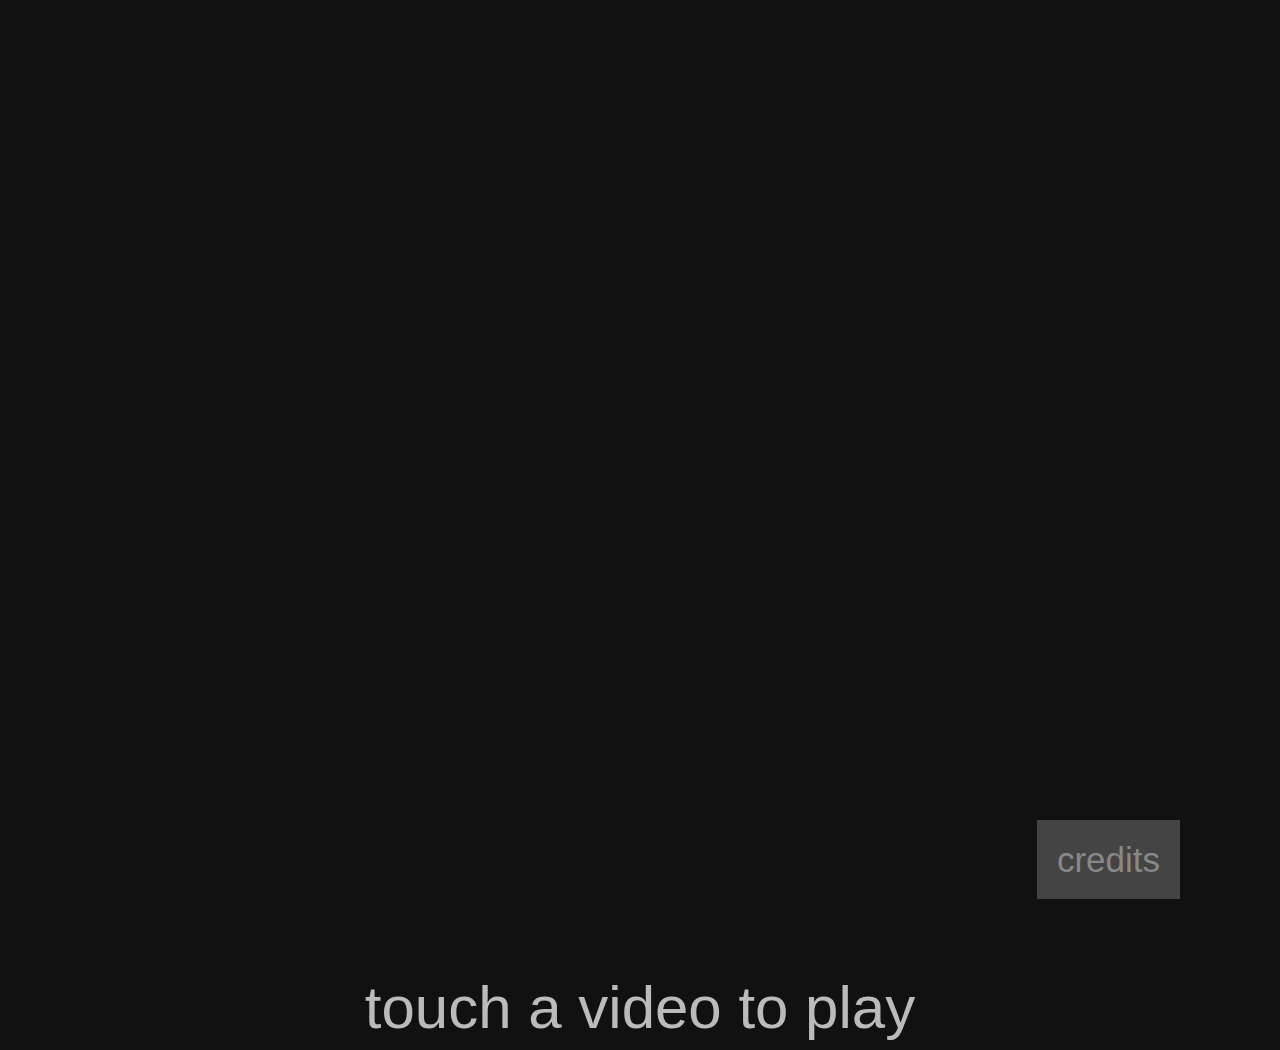
==== index.htm @ b203b6e8 "new files names for island branch" ====
<!DOCTYPE html>
<html style="background-color: #111;"> <!-- style call necessary to prevent white flash during transition. ugly, i know. -->
	<head>
		<title>Touch-o-matic v.0.1!</title>

		<!-- jquery, and the javascript for transitions -->
		<script type="text/javascript" src="js/jquery-1.6.4.min.js"></script>
		<script type="text/javascript" src="js/touchomatic.js"></script>
		
		<link rel="stylesheet" href="css/style.css" type="text/css" media="screen" />
		
		<!-- to keep people from changing the viewport scale, may remove this later -->
		<meta name="viewport" content="width=device-width, user-scalable=no, initial-scale=1.0, minimum-scale=1.0, maximum-scale=1.0" />
	</head>

	<body>
	<div class="wrap">


	<!-- use class 'four' for 4 image-wide index, 'five' for 5. simple. -->
	<ul class="four">
		<li>
			<a href="player.htm" class="trigger">
			<video autoplay="autoplay" loop="loop" width="300" height="870">
				<source src="videos/button_mammaldiscovery.ogv" type="video/ogg">
			</video>
			</a>
		</li>

		<li>
			<a href="player2.htm" class="trigger">
			<video autoplay="autoplay" loop="loop" width="300" height="870">
				<source src="videos/button_watersheds.ogv" type="video/ogg">
			</video>
			</a>
		</li>
		
		<li>
			<a href="player3.htm" class="trigger">
			<video autoplay="autoplay" loop="loop" width="300" height="870">
				<source src="videos/button_madagascar.ogv" type="video/ogg" />
			</video>
			</a>
		</li>

		<li>
			<a href="player4.htm" class="trigger">
			<video autoplay="autoplay" loop="loop" width="300" height="870">
				<source src="videos/button_islandsevolution.ogv" type="video/ogg" />
			</video>
			</a>
		</li>

		<li>
			<a href="player5.htm" class="trigger">
			<video autoplay="autoplay" loop="loop" width="300" height="870">
				<source src="videos/button_mcc.ogv" type="video/ogg" />
			</video>
			</a>
		</li>
	</ul>

	</div><!-- end wrap -->
	
	<div class="help">touch a video to play</div>
	
	<div class="credits"><a href="credits.htm">credits</a></div>
	
	</body>

</html>
---- css/style.css ----
body {
	background-color: #111;
}

a {
	text-decoration: none;
}

.wrap {	
	width: 1850px;
	height: 880px;
	background-color: #111;
	margin: auto;
	padding-top: 50px;
}



ul {
	list-style-type: none;
	margin:0;
	padding: 0;
	width: 100%;
}

li {
	display: inline;
}

.four li {
	padding: 33px;
}

.help {
	margin-top: 35px;
	font-size: 60px;
	font-family: "Franklin Gothic Demi", Helvetica, Arial;
	color: #bbb;
	text-align: center;
}

.credits {
	position: absolute;
	bottom: 20px; /* this needs to be the same value as the padding in '.credits a' */
	right: 100px;
}

.credits a {
	font-family: "Franklin Gothic Demi", Helvetica, Arial;
	font-size: 35px;
	color: #888;
	background: #444;
	text-decoration: none;
	padding: 20px;
}
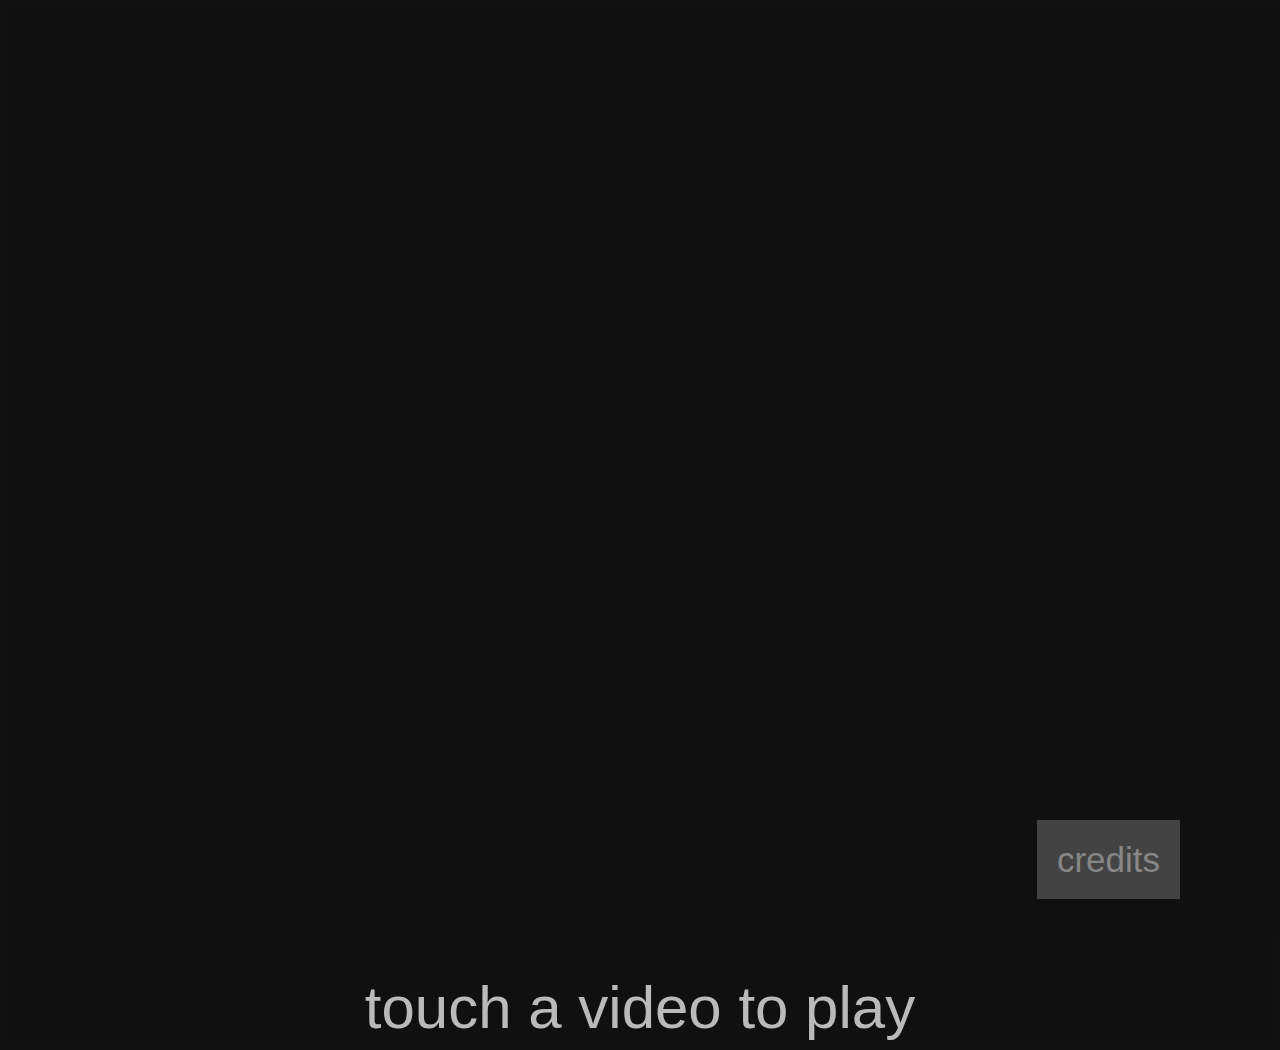
==== commit 45dca0a8: "new filenames for reefs branch" ====
--- a/index.htm
+++ b/index.htm
@@ -22,7 +22,7 @@
 		<li>
 			<a href="player.htm" class="trigger">
 			<video autoplay="autoplay" loop="loop" width="300" height="870">
-				<source src="videos/button_mammaldiscovery.ogv" type="video/ogg">
+				<source src="videos/reefs-button-reefvalue-wide.ogv" type="video/ogg">
 			</video>
 			</a>
 		</li>
@@ -30,7 +30,7 @@
 		<li>
 			<a href="player2.htm" class="trigger">
 			<video autoplay="autoplay" loop="loop" width="300" height="870">
-				<source src="videos/button_watersheds.ogv" type="video/ogg">
+				<source src="videos/reefs-button-collectingforconservation-wide.ogv" type="video/ogg">
 			</video>
 			</a>
 		</li>
@@ -38,7 +38,7 @@
 		<li>
 			<a href="player3.htm" class="trigger">
 			<video autoplay="autoplay" loop="loop" width="300" height="870">
-				<source src="videos/button_madagascar.ogv" type="video/ogg" />
+				<source src="videos/reefs-button-acidification-wide.ogv" type="video/ogg" />
 			</video>
 			</a>
 		</li>
@@ -46,18 +46,11 @@
 		<li>
 			<a href="player4.htm" class="trigger">
 			<video autoplay="autoplay" loop="loop" width="300" height="870">
-				<source src="videos/button_islandsevolution.ogv" type="video/ogg" />
+				<source src="videos/reefs-button-coralbleaching.ogv" type="video/ogg" />
 			</video>
 			</a>
 		</li>
 
-		<li>
-			<a href="player5.htm" class="trigger">
-			<video autoplay="autoplay" loop="loop" width="300" height="870">
-				<source src="videos/button_mcc.ogv" type="video/ogg" />
-			</video>
-			</a>
-		</li>
 	</ul>
 
 	</div><!-- end wrap -->
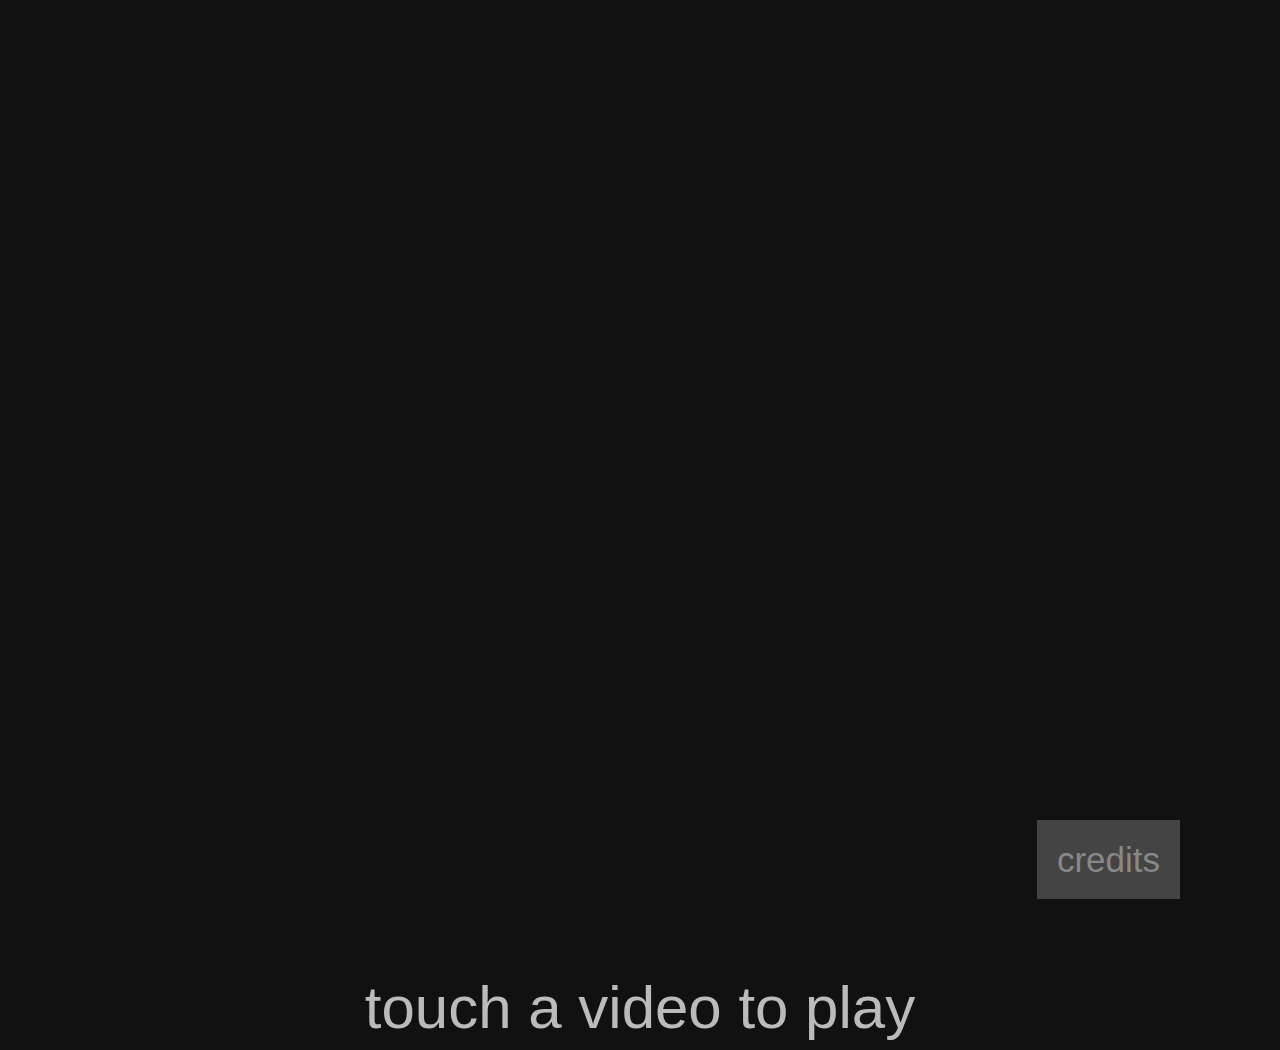
==== commit b81bc60e: "updated files names for communities branch" ====
--- a/index.htm
+++ b/index.htm
@@ -22,7 +22,7 @@
 		<li>
 			<a href="player.htm" class="trigger">
 			<video autoplay="autoplay" loop="loop" width="300" height="870">
-				<source src="videos/reefs-button-reefvalue-wide.ogv" type="video/ogg">
+				<source src="videos/communities-button-wari.ogv" type="video/ogg">
 			</video>
 			</a>
 		</li>
@@ -30,7 +30,7 @@
 		<li>
 			<a href="player2.htm" class="trigger">
 			<video autoplay="autoplay" loop="loop" width="300" height="870">
-				<source src="videos/reefs-button-collectingforconservation-wide.ogv" type="video/ogg">
+				<source src="videos/communities-button-lawns.ogv" type="video/ogg">
 			</video>
 			</a>
 		</li>
@@ -38,7 +38,7 @@
 		<li>
 			<a href="player3.htm" class="trigger">
 			<video autoplay="autoplay" loop="loop" width="300" height="870">
-				<source src="videos/reefs-button-acidification-wide.ogv" type="video/ogg" />
+				<source src="videos/communities-button-foodculture.ogv" type="video/ogg" />
 			</video>
 			</a>
 		</li>
@@ -46,11 +46,18 @@
 		<li>
 			<a href="player4.htm" class="trigger">
 			<video autoplay="autoplay" loop="loop" width="300" height="870">
-				<source src="videos/reefs-button-coralbleaching.ogv" type="video/ogg" />
+				<source src="videos/communities-button-chicago-climate-change.ogv" type="video/ogg" />
 			</video>
 			</a>
 		</li>
 
+		<li>
+			<a href="player5.htm" class="trigger">
+			<video autoplay="autoplay" loop="loop" width="300" height="870">
+				<source src="videos/communities-button-volunteerculture.ogv" type="video/ogg" />
+			</video>
+			</a>
+		</li>
 	</ul>
 
 	</div><!-- end wrap -->
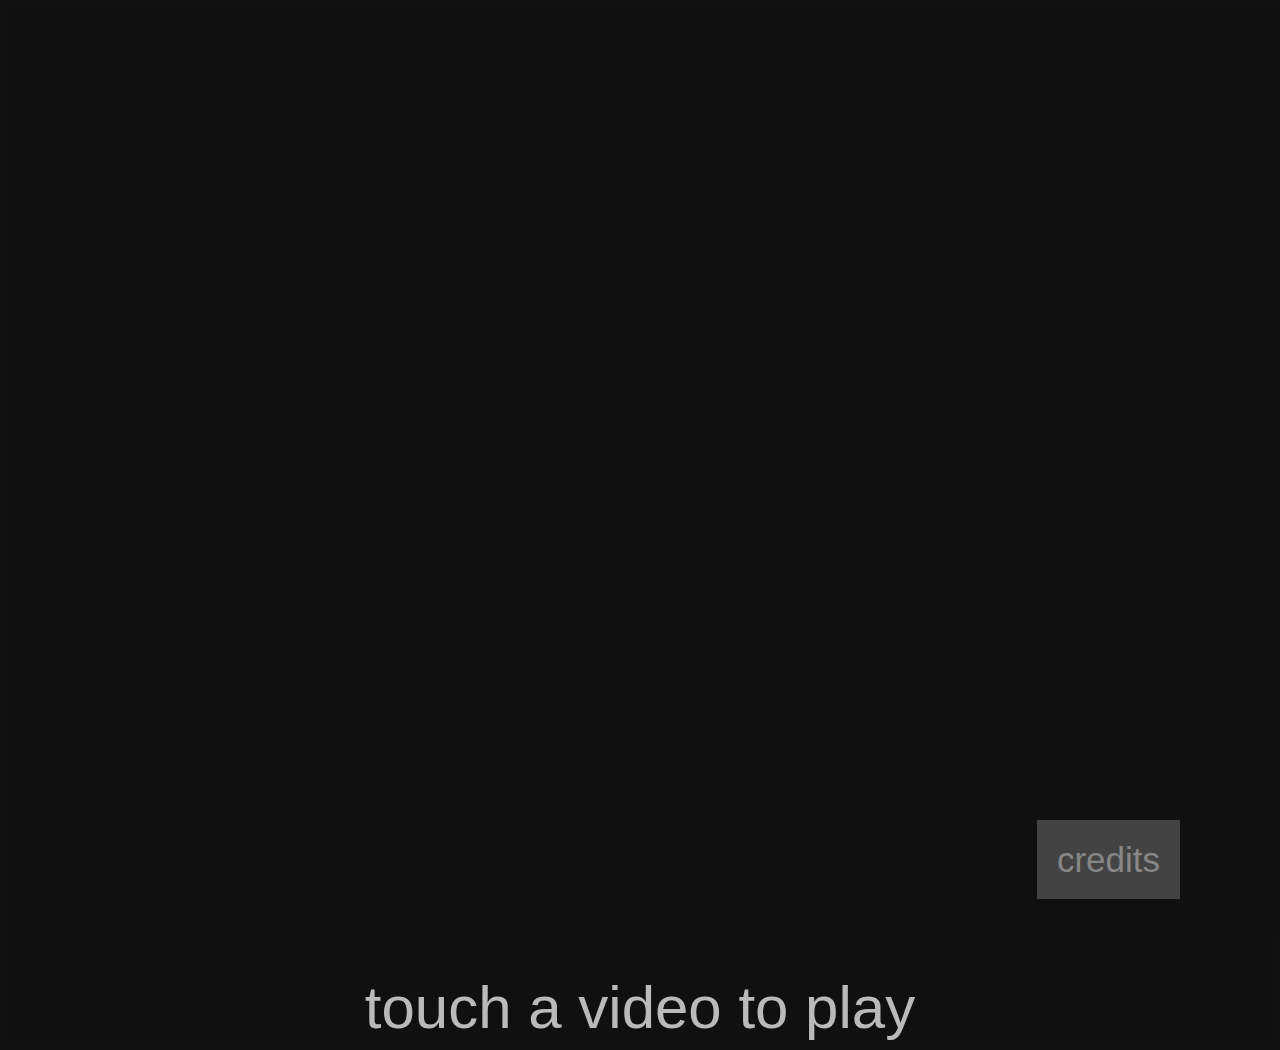
==== commit f9ae02fc: "adjusted running time for videos on islands branch" ====
--- a/index.htm
+++ b/index.htm
@@ -22,7 +22,7 @@
 		<li>
 			<a href="player.htm" class="trigger">
 			<video autoplay="autoplay" loop="loop" width="300" height="870">
-				<source src="videos/communities-button-wari.ogv" type="video/ogg">
+				<source src="videos/islands-button-mammaldiscovery.ogv" type="video/ogg">
 			</video>
 			</a>
 		</li>
@@ -30,7 +30,7 @@
 		<li>
 			<a href="player2.htm" class="trigger">
 			<video autoplay="autoplay" loop="loop" width="300" height="870">
-				<source src="videos/communities-button-lawns.ogv" type="video/ogg">
+				<source src="videos/islands-button-watersheds.ogv" type="video/ogg">
 			</video>
 			</a>
 		</li>
@@ -38,7 +38,7 @@
 		<li>
 			<a href="player3.htm" class="trigger">
 			<video autoplay="autoplay" loop="loop" width="300" height="870">
-				<source src="videos/communities-button-foodculture.ogv" type="video/ogg" />
+				<source src="videos/islands-button-madagascar.ogv" type="video/ogg" />
 			</video>
 			</a>
 		</li>
@@ -46,7 +46,7 @@
 		<li>
 			<a href="player4.htm" class="trigger">
 			<video autoplay="autoplay" loop="loop" width="300" height="870">
-				<source src="videos/communities-button-chicago-climate-change.ogv" type="video/ogg" />
+				<source src="videos/islands-button-islandsevolution.ogv" type="video/ogg" />
 			</video>
 			</a>
 		</li>
@@ -54,7 +54,7 @@
 		<li>
 			<a href="player5.htm" class="trigger">
 			<video autoplay="autoplay" loop="loop" width="300" height="870">
-				<source src="videos/communities-button-volunteerculture.ogv" type="video/ogg" />
+				<source src="videos/islands-button-mcc.ogv" type="video/ogg" />
 			</video>
 			</a>
 		</li>
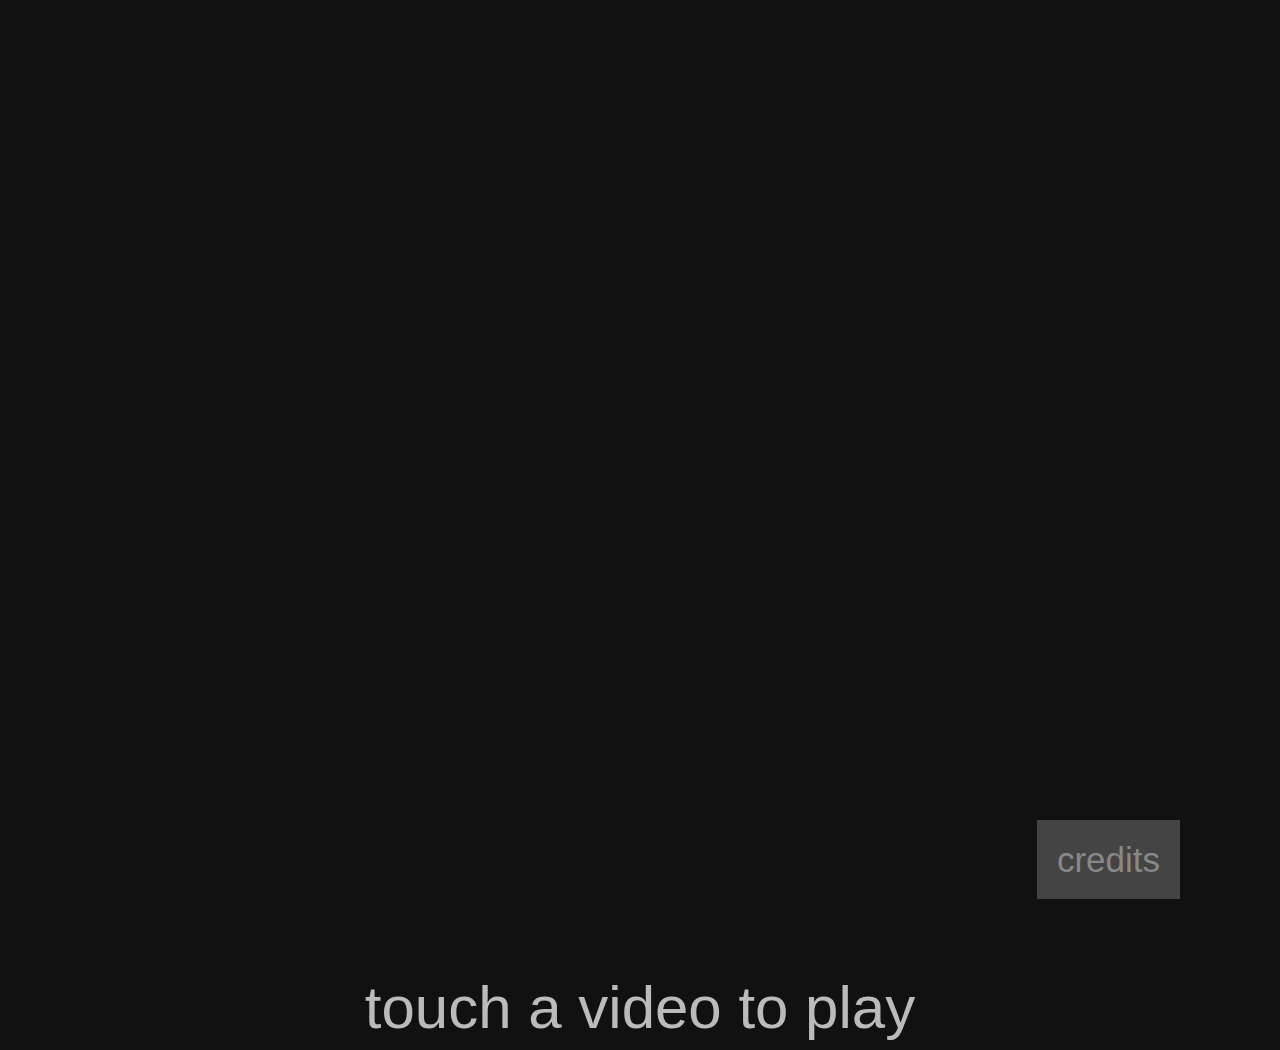
==== commit 385af3a7: "filename typo on reefs branch" ====
--- a/index.htm
+++ b/index.htm
@@ -1,7 +1,7 @@
 <!DOCTYPE html>
 <html style="background-color: #111;"> <!-- style call necessary to prevent white flash during transition. ugly, i know. -->
 	<head>
-		<title>Touch-o-matic v.0.1!</title>
+		<title>Touch-o-matic Reefs</title>
 
 		<!-- jquery, and the javascript for transitions -->
 		<script type="text/javascript" src="js/jquery-1.6.4.min.js"></script>
@@ -21,43 +21,36 @@
 	<ul class="four">
 		<li>
 			<a href="player.htm" class="trigger">
-			<video autoplay="autoplay" loop="loop" width="300" height="870">
-				<source src="videos/islands-button-mammaldiscovery.ogv" type="video/ogg">
+			<video autoplay="autoplay" loop="loop" width="390" height="870">
+				<source src="videos/reefs-button-reefvalue-wide.ogv" type="video/ogg">
 			</video>
 			</a>
 		</li>
 
 		<li>
 			<a href="player2.htm" class="trigger">
-			<video autoplay="autoplay" loop="loop" width="300" height="870">
-				<source src="videos/islands-button-watersheds.ogv" type="video/ogg">
+			<video autoplay="autoplay" loop="loop" width="390" height="870">
+				<source src="videos/reefs-button-collectingforconservation-wide.ogv" type="video/ogg">
 			</video>
 			</a>
 		</li>
 		
 		<li>
 			<a href="player3.htm" class="trigger">
-			<video autoplay="autoplay" loop="loop" width="300" height="870">
-				<source src="videos/islands-button-madagascar.ogv" type="video/ogg" />
+			<video autoplay="autoplay" loop="loop" width="390" height="870">
+				<source src="videos/reefs-button-acidification-wide.ogv" type="video/ogg" />
 			</video>
 			</a>
 		</li>
 
 		<li>
 			<a href="player4.htm" class="trigger">
-			<video autoplay="autoplay" loop="loop" width="300" height="870">
-				<source src="videos/islands-button-islandsevolution.ogv" type="video/ogg" />
+			<video autoplay="autoplay" loop="loop" width="390" height="870">
+				<source src="videos/reefs-button-coralbleaching-wide.ogv" type="video/ogg" />
 			</video>
 			</a>
 		</li>
 
-		<li>
-			<a href="player5.htm" class="trigger">
-			<video autoplay="autoplay" loop="loop" width="300" height="870">
-				<source src="videos/islands-button-mcc.ogv" type="video/ogg" />
-			</video>
-			</a>
-		</li>
 	</ul>
 
 	</div><!-- end wrap -->
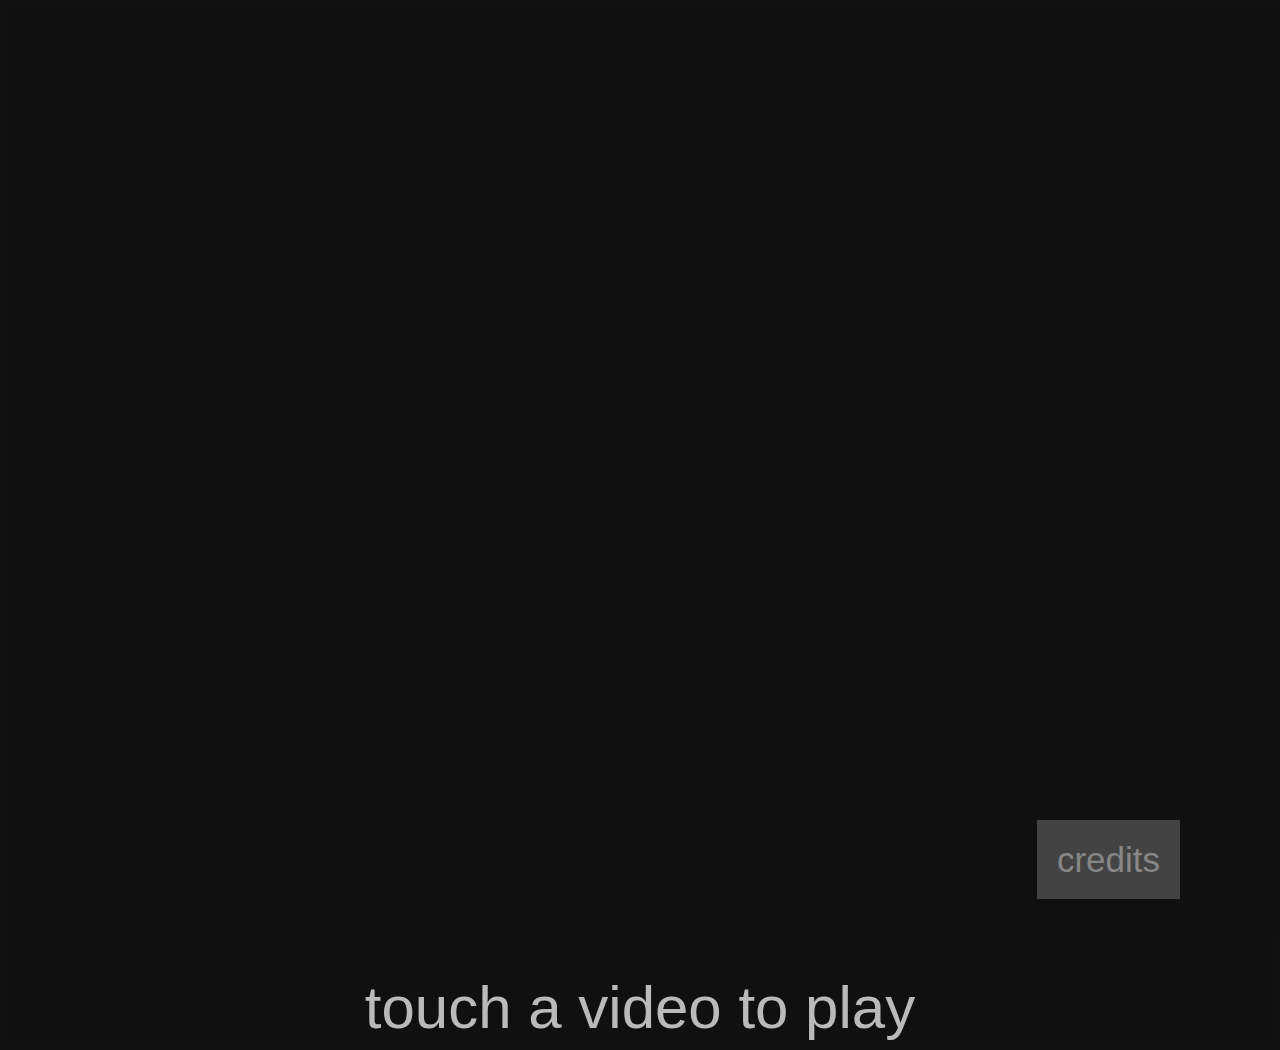
==== commit a12b10aa: "Added google analytics and changed timing of credits video" ====
--- a/index.htm
+++ b/index.htm
@@ -1,7 +1,7 @@
 <!DOCTYPE html>
 <html style="background-color: #111;"> <!-- style call necessary to prevent white flash during transition. ugly, i know. -->
 	<head>
-		<title>Touch-o-matic Reefs</title>
+		<title>Touch-o-matic v.0.1!</title>
 
 		<!-- jquery, and the javascript for transitions -->
 		<script type="text/javascript" src="js/jquery-1.6.4.min.js"></script>
@@ -11,6 +11,21 @@
 		
 		<!-- to keep people from changing the viewport scale, may remove this later -->
 		<meta name="viewport" content="width=device-width, user-scalable=no, initial-scale=1.0, minimum-scale=1.0, maximum-scale=1.0" />
+		<script type="text/javascript">
+		
+		  var _gaq = _gaq || [];
+		  _gaq.push(['_setAccount', 'UA-21428905-7']);
+		  _gaq.push(['_setDomainName', 'none']);
+		  _gaq.push(['_setAllowLinker', true]);
+		  _gaq.push(['_trackPageview']);
+		
+		  (function() {
+		    var ga = document.createElement('script'); ga.type = 'text/javascript'; ga.async = true;
+		    ga.src = ('https:' == document.location.protocol ? 'https://ssl' : 'http://www') + '.google-analytics.com/ga.js';
+		    var s = document.getElementsByTagName('script')[0]; s.parentNode.insertBefore(ga, s);
+		  })();
+		
+		</script>
 	</head>
 
 	<body>
@@ -21,36 +36,43 @@
 	<ul class="four">
 		<li>
 			<a href="player.htm" class="trigger">
-			<video autoplay="autoplay" loop="loop" width="390" height="870">
-				<source src="videos/reefs-button-reefvalue-wide.ogv" type="video/ogg">
+			<video autoplay="autoplay" loop="loop" width="300" height="870">
+				<source src="videos/communities-button-wari.ogv" type="video/ogg">
 			</video>
 			</a>
 		</li>
 
 		<li>
 			<a href="player2.htm" class="trigger">
-			<video autoplay="autoplay" loop="loop" width="390" height="870">
-				<source src="videos/reefs-button-collectingforconservation-wide.ogv" type="video/ogg">
+			<video autoplay="autoplay" loop="loop" width="300" height="870">
+				<source src="videos/communities-button-lawns.ogv" type="video/ogg">
 			</video>
 			</a>
 		</li>
 		
 		<li>
 			<a href="player3.htm" class="trigger">
-			<video autoplay="autoplay" loop="loop" width="390" height="870">
-				<source src="videos/reefs-button-acidification-wide.ogv" type="video/ogg" />
+			<video autoplay="autoplay" loop="loop" width="300" height="870">
+				<source src="videos/communities-button-foodculture.ogv" type="video/ogg" />
 			</video>
 			</a>
 		</li>
 
 		<li>
 			<a href="player4.htm" class="trigger">
-			<video autoplay="autoplay" loop="loop" width="390" height="870">
-				<source src="videos/reefs-button-coralbleaching-wide.ogv" type="video/ogg" />
+			<video autoplay="autoplay" loop="loop" width="300" height="870">
+				<source src="videos/communities-button-chicago-climate-change.ogv" type="video/ogg" />
 			</video>
 			</a>
 		</li>
 
+		<li>
+			<a href="player5.htm" class="trigger">
+			<video autoplay="autoplay" loop="loop" width="300" height="870">
+				<source src="videos/communities-button-volunteerculture.ogv" type="video/ogg" />
+			</video>
+			</a>
+		</li>
 	</ul>
 
 	</div><!-- end wrap -->
--- a/css/style.css
+++ b/css/style.css
@@ -1,3 +1,6 @@
+html, body, a, div, p, ul, li, video {
+	cursor: url("cursor.cur"), progress;
+}
 
 body {
 	background-color: #111;
